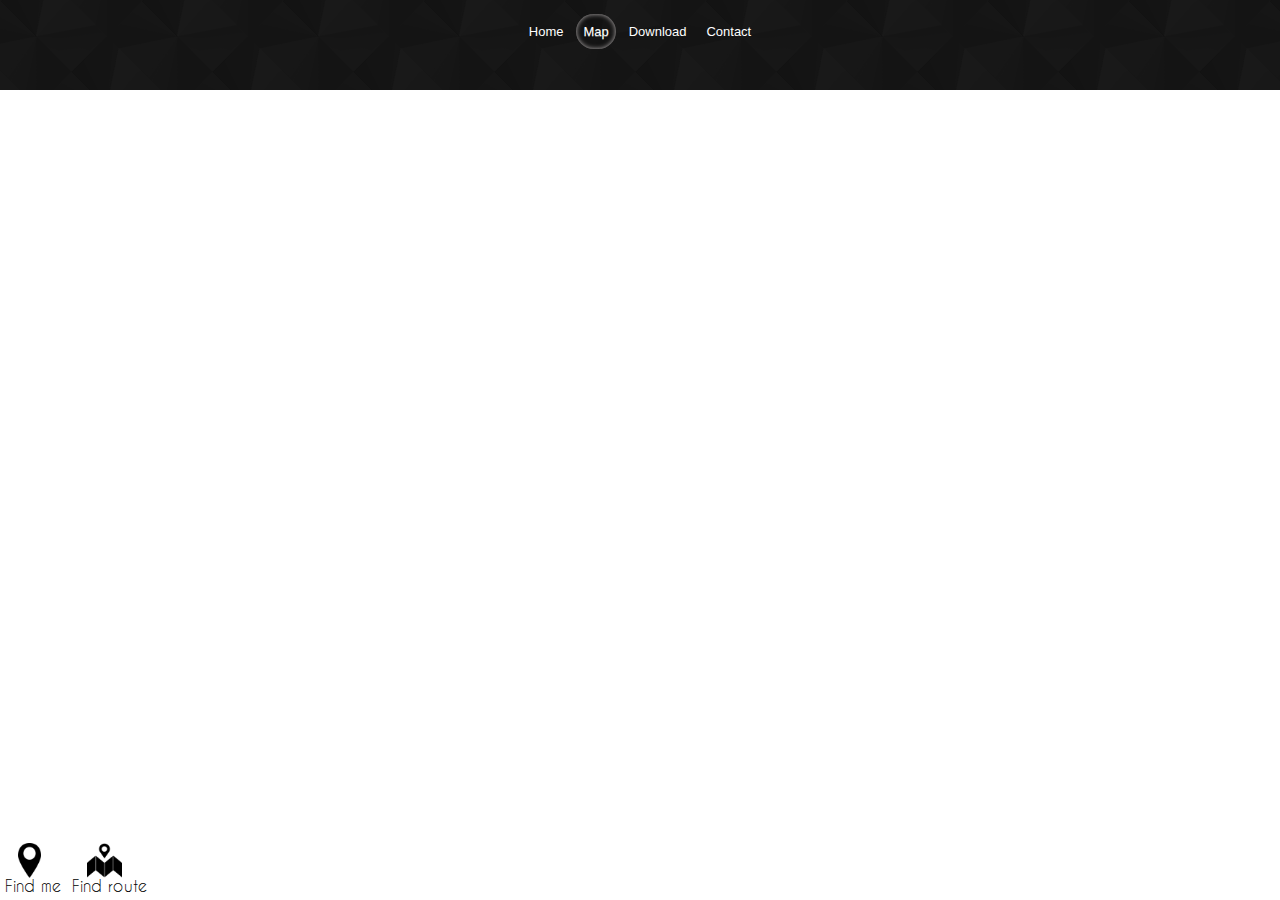
==== route.html @ 7c6821d3 "update" ====
<!DOCTYPE html>
<html>
	<head>
 		<title>Find me a route | route1</title>
		<meta http-equiv="Content-Type" content="text/html; charset=utf-8" />
		<meta name="viewport" content="width=device-width, initial-scale=1, maximum-scale=1">
		<link href="css/style.css" rel="stylesheet" type="text/css"/>
		<link rel="stylesheet" href="http://cdn.leafletjs.com/leaflet-0.7.3/leaflet.css" />
		<link rel="stylesheet" href="css/leaflet-routing-machine.css" />

  		<style>
			body {
			    padding: 0;
			    margin: 0;
			}
			html, body, #map {
			    height: 100%;
			}
			#map {
			    height: 90%;
			}
			.header {
				height: 10%
			}
			.wrap{
				padding-top: 15px;
			}
			.menu{
				padding: 5px;
			}
			menu li a:hover, .menu li.active a {

				box-shadow: inset 0px 0px 5px rgba(207, 201, 201, 0.88);
			}
			@media all and (min-width: 100px) and (max-width: 700px) {
				.header {
					height: 10%;
					min-height: 50px
				}
				.wrap{
					padding-top: 5px;
				}
				.menu{
					padding: 5px;
				}	
			}

		</style>
	</head>
	<body>
	  	<div class="header">
		 	<div class="wrap">
			 	<div class="header_top">

					<div class="menu">
					    <ul>
							<li><a href="index.html">Home</a></li>
							<li class="active"><a href="route.html">Map</a></li>
							<li><a href="#">Download</a></li>
							<li><a href="#">Contact</a></li>
							<div class="clear"></div>
						</ul>
					</div>							
		    		<div class="clear"></div>
		        </div>
		    </div>
		</div>	
		<div id="map"></div>
		<img id="getLocationButton" title="getLocation" style="position: absolute; bottom: 22px;left:18px;height:35px; z-index: 99;cursor: pointer" src="images/map-marker.png" onclick="getLocation()">
		<p style="position: absolute; bottom: 5px;left:5px; z-index: 99;">Find me</p>
		
		<img id="routeButton" title="getLocation" style="position: absolute; bottom: 22px;left:87px;height:35px; z-index: 99;cursor: pointer" src="images/map-icon.png" onclick="getRoute()">
		<p style="position: absolute; bottom: 5px;left:72px; z-index: 99;">Find route</p>
	</body>
	<script src="http://cdn.leafletjs.com/leaflet-0.7.3/leaflet.js"></script>
	<script src="http://code.jquery.com/jquery-1.11.0.min.js"></script>
	
	<script src="js/leaflet-routing-machine.min.js"></script>
<!-- 
	<script src="js/pastLocs.js"></script>

 -->
	<script type="text/javascript">
		var destination = location.hash;
		
		var destino= new L.LatLng( 42.35012852672134, -3.6893033981323238 );
		var destinolat, destinolon;
		var mylat,mylon;//user location


		var routeButton = $("#routeButton");
		var getLocationButton = $("#getLocationButton");

		var map = L.map('map');

		if (destination==="#formigal") {
			destino= new L.LatLng( 42.775103164773554, -0.359228253364563 );
			destinolat=42.775103164773554;
			destinolon=-0.359228253364563;

		};
		if (destination==="#frula") {
			destino= new L.LatLng( 41.9107301192092, -0.44824004173278803 );
			destinolat= 41.9107301192092;
			destinolon= -0.44824004173278803;
		};
		if (destination==="#burgos") {
			destino= new L.LatLng( 42.35012852672134, -3.6893033981323238 );
			destinolat= 42.35012852672134;
			destinolon= -3.6893033981323238;
		};	
		var marker = L.marker(destino).addTo(map);
		map.setView(destino, 13);

		//create base maps layers
		var osmlayer = L.tileLayer('http://{s}.tile.osm.org/{z}/{x}/{y}.png', {
		  maxZoom: 18,
		  attribution: '&copy; <a href="http://osm.org/copyright">OpenStreetMap</a> contributors'
		});
	
		var Sat = L.tileLayer( 'http://server.arcgisonline.com/ArcGIS/rest/services/World_Imagery/MapServer/tile/{z}/{y}/{x}', {
			attribution: 'Map tiles by Esri &mdash; Source: Esri, i-cubed, USDA, USGS, AEX, GeoEye, Getmapping, Aerogrid, IGN, IGP, UPR-EGP, and the GIS User Community.'
		});

		var baseLayers = {
		  "osm": osmlayer,
		  "Sat":Sat
		};

		L.control.layers(baseLayers).addTo(map);
		  osmlayer.addTo(map);
	
		// find user position
		function getLocation()  {
			var options = null;
		  	if (navigator.geolocation) {
		    	options={enableHighAccuracy: true, maximumAge: 3000, timeout: 30000};
				navigator.geolocation.getCurrentPosition(showPosition,getNoPosition,options);
		  	}
		  	else {
		  		alert("Geolocation is not supported by this browser.");
		  	}
		};


		function showPosition(position) {
			mylat = position.coords.latitude;
			mylon = position.coords.longitude;
			accu= position.coords.accuracy;
			console.log(mylat+'/'+mylon)
			var myPosition = new L.LatLng(mylat, mylon);
			//var centerlat= +lat;
			//centerlat= centerlat+0.0005
			map.setView(myPosition, 16);

			//var distance2car= getDistanceFromLatLonInKm(mylat, mylon, carlat, carlon);

			var myPosition= L.marker(myPosition).addTo(map);
			myPosition.bindPopup("You are within " + accu.round(2) + "m from here").openPopup();
			accu=accu/2;
			console.log('olakease'+' '+myPosition+' '+accu)

			//L.circle(myPosition, accu).addTo(map);
			console.log('olakease')
			//routeButton.removeClass( "hide" );
			//getLocationButton.addClass("hide");
			//texto.addClass("hide");
		}

		function getNoPosition(position) {
			//map.setView([41.3905, 2.1914], 15);
			alert("Geolocation is not supported")
		};


		// find route with leaflet-routing-machine.js
		function getRoute() {

			if (mylat == undefined) {
				getLocation();
			}
			alert('getroute from: '+mylat+'-'+mylon+'to '+destinolat+' '+destinolon)

			L.Routing.control({
			    waypoints: [
			        L.latLng(mylat,mylon),
			        L.latLng(destinolat,destinolon)
			    ]
			}).addTo(map);
	
		};

		//dist
		map.on('click', function(e) {
		    console.log("Lat, Lon : " + e.latlng.lat + ", " + e.latlng.lng)
		});
		
		Number.prototype.round = function(places) {
		 	return +(Math.round(this + "e+" + places)  + "e-" + places);
		}
		
	</script>
  

</html>
---- css/style.css ----
/*
Author: W3layout
Author URL: http://w3layouts.com
License: Creative Commons Attribution 3.0 Unported
License URL: http://creativecommons.org/licenses/by/3.0/
*/
/* reset */
html,body,div,span,applet,object,iframe,h1,h2,h3,h4,h5,h6,p,blockquote,pre,a,abbr,acronym,address,big,cite,code,del,dfn,em,img,ins,kbd,q,s,samp,small,strike,strong,sub,sup,tt,var,b,u,i,dl,dt,dd,ol,nav ul,nav li,fieldset,form,label,legend,table,caption,tbody,tfoot,thead,tr,th,td,article,aside,canvas,details,embed,figure,figcaption,footer,header,hgroup,menu,nav,output,ruby,section,summary,time,mark,audio,video{margin:0;padding:0;border:0;font-size:100%;font:inherit;vertical-align:baseline;}
article, aside, details, figcaption, figure,footer, header, hgroup, menu, nav, section {display: block;}
ol,ul{list-style:none;margin:0;padding:0;}
blockquote,q{quotes:none;}
blockquote:before,blockquote:after,q:before,q:after{content:'';content:none;}
table{border-collapse:collapse;border-spacing:0;}
/* start editing from here */
a{text-decoration:none;}
.txt-rt{text-align:right;}/* text align right */
.txt-lt{text-align:left;}/* text align left */
.txt-center{text-align:center;}/* text align center */
.float-rt{float:right;}/* float right */
.float-lt{float:left;}/* float left */
.clear{clear:both;}/* clear float */
.pos-relative{position:relative;}/* Position Relative */
.pos-absolute{position:absolute;}/* Position Absolute */
.vertical-base{	vertical-align:baseline;}/* vertical align baseline */
.vertical-top{	vertical-align:top;}/* vertical align top */
.underline{	padding-bottom:5px;	border-bottom: 1px solid #eee; margin:0 0 20px 0;}/* Add 5px bottom padding and a underline */
nav.vertical ul li{	display:block;}/* vertical menu */
nav.horizontal ul li{	display: inline-block;}/* horizontal menu */
img{max-width:100%;}
/*end reset*/
@font-face {
    font-family: 'CaviarDreams';
    src:url(../fonts/CaviarDreams.ttf) format('truetype');
}
 body{
	font-family: 'CaviarDreams';
 }
  .wrap{
	width:95%;
	margin:0 auto;
	 transition:all .2s linear;
	-moz-transition:all .2s linear;/* firefox */
	-webkit-transition:all .2s linear; /* safari and chrome */
	-o-transition:all .2s linear; /* opera */
	-ms-transition:all .2s linear;
 }
  .header{
	background:url(../images/header-bg.png);
 }
  .logo{
	text-align:center;
 }
  .menu{
	 padding-bottom:20px;
	 text-align:center;
 }
  .menu li{
	display:inline-block;
 }
  .menu li a{
	 font-size:0.8123em;
	 padding:10px 7px;
	 color:#FFF;
	 font-family:Verdana, Geneva, Arial, Helvetica, sans-serif;
 }
  .menu li a:hover,.menu li.active a{
	 background:rgba(17, 17, 17, 0.32);
	 color:#FFF;
	 text-shadow:0 1px 0 #686868;
	 border-radius: 20px;
	 box-shadow: inset 0px 0px 5px rgba(0, 0, 0, 0.34);
 } 
/*** main ****/
.content{
	background:url(../images/header-bg.png);
}
.content_top{	
	background:url(../images/bg.png);
	background-size:100% 100%;
	position:relative;
	border-radius:10px 10px 0 0;
	-webkit-border-radius:10px 10px 0 0;
	-moz-border-radius:10px 10px 0 0;
	-o-border-radius:10px 10px 0 0;
}
.content_top-left{
   text-align:center;
}
.apps_desc{
	padding:30px 15px;
}
.apps_desc h1 span{
	font-size:1.7em;
}
.apps_desc h1{
	font-size:1.1em;
	color: #FFF;
	line-height:1.6em;
}

.download{
	padding:45px 0;
	float:left;
	margin-left:2px;
}
.download a img{
	margin-bottom:15px;
}
.apps_features li:first-child{
	margin:0;
}
.apps_features li{
	background:url(../images/list-arrow2.png) no-repeat 0;
	font-size: 0.8em;
	padding:8px 24px;
	color:#96C4D6;
	font-family: verdana, arial, helvetica, sans-serif;	
	cursor:pointer;
}
.apps_features  li:hover{
	color:#FFF;
}
.available_apps{
	padding:15px 5px;
	background: #ececec;	
	background-image: linear-gradient(bottom, #D9D9D9 0%, #FFFFFF 100%);
	background-image: -o-linear-gradient(bottom, #D9D9D9 0%, #FFFFFF 100%);
	background-image: -moz-linear-gradient(bottom, #D9D9D9 0%, #FFFFFF 100%);
	background-image: -webkit-linear-gradient(bottom, #D9D9D9 0%, #FFFFFF 100%);
	background-image: -ms-linear-gradient(bottom, #D9D9D9 0%, #FFFFFF 100%);	
	background-image: -webkit-gradient(
		linear,
		left bottom,
		left top,
		color-stop(0, #D9D9D9),
		color-stop(1, #FFFFFF)
	);
	box-shadow: 1px 1px 5px #222;
}
.available_apps li:first-child{
	margin-left:0;
}
.available_apps li{
	float:left;
	margin-left:20px;
	width:14%;
}
.available_apps li p{
	font-size: 0.7em;
	padding-top:15px;
	color: #6F6F6F;
	text-align:center;
	font-family:Verdana, Geneva, Arial, Helvetica, sans-serif;
}

/**** Content bottom ****/
.wrapper{
	background:#393E43;
}
.content_bottom{
	background:#FFF;
	padding:20px;
	box-shadow:1px 3px 5px #222;
	-webkit-border-radius: 0px 0px 10px 10px;
	-moz-border-radius: 0px 0px 10px 10px;
	-o-border-radius: 0px 0px 10px 10px;
}
/*  GRID OF Content and sidebar   ============================================================================= */
.section {
	clear: both;
	padding: 0px;
	margin: 0px;
}
.group:before,
.group:after {
    content:"";
    display:table;
}
.group:after {
    clear:both;
}
.group {
    zoom:1;
}
.cont{
	display: block;
	float:left;
	margin: 1% 0 1% 0;
}
.lsidebar{
	display: block;
	float:left;
	margin: 1% 0% 1% 0;
	background: #F0F0F0;
} 	
.span_2_of_3 {
	width:100%;
}
/*  GRID OF Four   ============================================================================= */
.section {
	clear: both;
	padding: 0px;
	margin: 0px;
}
.group:before,
.group:after {
    content:"";
    display:table;
}
.group:after {
    clear:both;
}
.group {
    zoom:1;
}
.col_1_of_3{
	display: block;
	float:left;
	margin: 1% 0 1% 0;
}
.col_1_of_3:first-child { margin-left: 0; } /* all browsers except IE6 and lower */	
.features{
	width:100%;
	padding:0%; 
}
.heading  h4{
	color: #3D3D3D;
	font-size:1.1em;
	text-transform:uppercase;
	padding-top:10px;
}
.features  p {
	font-size:0.8125em;
	padding:0.5em 0;
	color:#7E7C7C;
	line-height: 1.8em;
	font-family : verdana, arial, helvetica, sans-serif;  	 
}
.service-img{
	text-align:center;
}
.sidebar{
	width:100%;
	float:left; 
	margin: 1% 0 1% 0%;
}
.phone_apps{
	padding-top:10px;
}
.phone_apps li:first-child{
	margin-left:0;
}
.phone_apps li{
	display:inline-block;
	width:57px;
	height:53px;
	background: none;
	padding: 0px;
	 margin-left:0px;	
}
.phone_apps li a{
	width:58px;
	height:53px;
	display: block;
	text-indent: -9999px;
	background:url(../images/social-icons.png);
}
.phone_apps li.facebook a{
	background-position:308px 242px;
}
.phone_apps li.twitter a{
	background-position:-14px 238px;
}
.phone_apps li.google a{
	background-position:154px 238px;
}
.phone_apps li.rss a{
	background-position:-92px 238px;
}
/******* Popular Posts ***********/
.popular-post{
	padding-top:40px;
}
.post-grid {
	padding:10px 0px;
	border-bottom: 1px solid #F0EBEB;
}
.post-grid img {
	float: left;
	width: 30%;
	border: 1px solid #EEE;
	margin-top:10px;
}
.post-grid p {
	float: right;
	width:66%;
	font-family: Arial, Helvetica, sans-serif;
	font-size: 0.8em;
	color:#444;
	line-height: 1.5em;
}
.post-grid p a{
	font-family: Arial, Helvetica, sans-serif;
	color:#00A1DA;
	line-height: 1.6em;
}
.post-grid p a:hover{
	color:#888;
}
.view-all a {
	color:#00A1DA;
	font-size:1.1em;
	font-weight:bold;
	-webkit-transition: all .5s;
	-moz-transition: all .5s;
	-o-transition: all .5s;
	-ms-transition: all .5s;
	transition: all .5s;
	float: right;
	margin-top:5px;
}
.view-all a:hover{
	color: #888;
}
.span_2_of_3  h2,
.sidebar  h3 {
	color:#888;
	margin-bottom:0.3em;
	font-size:1.8em;
}
.span_2_of_3 p,
.sidebar  p  {
	font-size:0.8125em;
	padding:0.5em 0;
	color:#7E7C7C;
	line-height: 1.8em;
	font-family : verdana, arial, helvetica, helve, sans-serif; 	
}
/*** Download Buttons ****/
.downloading{
	margin-bottom:20px;
}
.button {
	font-size: 1.1em;
	padding: 0.6em 2.5em 0.6em 0.8em;
}
.button-icon {
	position: relative;
}
.button {
	display: inline-block;
	background: #0090C5;
	color: #FFF;
	text-decoration: none;
	border-radius:5px;
	-webkit-border-radius:5px;
	-moz-border-radius:5px;
	-o-border-radius:5px;
	outline: 0;
	  -webkit-transition:all 0.2s linear;
    -moz-transition:all 0.2s linear;
    -o-transition:all 0.2s linear;
    transition:all 0.2s linear;
}
.button:hover {
	text-shadow: 0px 1px 1px #000;
	background: #10A0D5;
}
.button-icon:before {
	content: '';
	display: inline-block;
	width:30px;
	height:30px;
	background: url(../images/button-icon.png) no-repeat;
	position: absolute;
	right: 0.4em;
	top: 50%;
	margin-top: -12px;
}

/**** Footer ****/
  .footer{	
  	padding:15px 0;
    background:#393E43;
 }
 /*  GRID OF FOUR   ============================================================================= */
.section {
	clear: both;
	padding: 0px;
	margin: 0px;
}
.group:before,
.group:after {
    content:"";
    display:table;
}
.group:after {
    clear:both;
}
.group {
    zoom:1;
}
.col_1_of_4{
	display: block;
	float:left;
	margin:0%;
}
.col_1_of_4:first-child { margin-left: 0; } /* all browsers except IE6 and lower */
	
.span_1_of_4 {
	width:94%;
	padding:3%; 
}
.span_1_of_4  h3{
	color: #8ECBC9;
	font-size: 1.5em;
	padding-bottom:15px;
}
.list li{
    background:url(../images/list-arrow.png) no-repeat 2px;
	font-size: 0.8125em;
	padding:8px 20px;
	color: #DEE5ED;
	font-family: verdana, arial, helvetica, sans-serif;	
	cursor:pointer;
}
.list  li:hover{
	color:#FFF;
	text-decoration:underline;
}
.post{
   padding-bottom:10px;
 }
 .post p{
	font-size:0.8125em;
	color: #DEE5ED;
	line-height:1.6em;
	padding:3px 0;
	font-family:Arial, Helvetica, sans-serif;
}
 .post p span a{
	color:#00A1DA;
	font-size:1.1em;
	cursor:pointer;
 }
 .post p span a:hover{
 	color:#FFF;
 }
.span_1_of_4 ul.connect li a{
	background:none;
	font-size: 0.9em;
	padding:6px 0;
	color: #DEE5ED;
	font-family: verdana, arial, helvetica, sans-serif;	
	cursor:pointer;
	display:block;
}
.span_1_of_4  li:hover a{
	color:#FFF;
	text-decoration:underline;
}
  .copy_right{
	padding:15px 0;
	text-align:center;
	font-family:Verdana, Geneva, Arial, Helvetica, sans-serif;
	border-top:2px ridge #636363;
 }
  .copy_right p{
	font-size:0.8em;
	color: #DEE5ED;
 }
  .copy_right p a{
	color:#FFF;
	font-size:12px;
	text-decoration:underline;
 }
  .copy_right p a:hover{
	color:#00A1DA;
	text-decoration:none;
 }
 /**** Features *****/
.header_wrapper{
	background:url(../images/header-bg.png);
	padding-top:15px;
}
.heading_line{
	padding:20px;
	background: #ececec;	
	background-image: linear-gradient(bottom, #D9D9D9 0%, #FFFFFF 100%);
	background-image: -o-linear-gradient(bottom, #D9D9D9 0%, #FFFFFF 100%);
	background-image: -moz-linear-gradient(bottom, #D9D9D9 0%, #FFFFFF 100%);
	background-image: -webkit-linear-gradient(bottom, #D9D9D9 0%, #FFFFFF 100%);
	background-image: -ms-linear-gradient(bottom, #D9D9D9 0%, #FFFFFF 100%);	
	background-image: -webkit-gradient(
		linear,
		left bottom,
		left top,
		color-stop(0, #D9D9D9),
		color-stop(1, #FFFFFF)
	);
	box-shadow: 1px 1px 5px #222;
	border-radius:10px 10px 0 0;
	-webkit-border-radius:10px 10px 0 0;
	-moz-border-radius:10px 10px 0 0;
	-o-border-radius:10px 10px 0 0;	
}
.heading_line h2{
	font-size:1.8em;
	color: #888;
}
/** Services **/
 .services_list{
	padding: 10px 0;
}
.services h2{
	font-size:2em;
	color: #888;
	margin-bottom:10px;
}
.services_list h4{
	font-size:1.2em;
	color: #888;
	margin-bottom:5px;
}
.services_img{
	float:left;
	background: #E9E9E9;
	padding:15px 15px;
	border-radius: 50%;
	-webkit-border-radius: 50%;
	-moz-border-radius: 50%;
	-o-border-radius: 50%;
	width:35px;
	height:35px;
	box-shadow:inset 0px 0px 5px rgba(126, 123, 123, 0.19);
	-webkit-box-shadow:inset 0px 0px 5px rgba(126, 123, 123, 0.19);
	-moz-box-shadow:inset 0px 0px 5px rgba(126, 123, 123, 0.19);
	-o-box-shadow:inset 0px 0px 5px rgba(126, 123, 123, 0.19);
	-webkit-transition: all 0.5s ease-in-out;
	-moz-transition: all 0.5s ease-in-out;
	-o-transition: all 0.5s ease-in-out;
	transition: all 0.5s ease-in-out;
	cursor:pointer;
	text-align:center;
}
.services_img:hover{
	background:#FFF;
}
.services_img img{
	padding-top:2px;
}
.services_grid1{
	margin-bottom:15px;
}
.services_desc{
	float:left;
	width:68%;
    padding-left:4%; 
}
.services_desc p{
    font-size:0.8125em;
	color:#7E7C7C;
	line-height:1.8em;
	font-family:Arial, Helvetica, sans-serif;
}
.sidebar_top li{
	background:url(../images/list.png) no-repeat 0;
	font-size: 0.8125em;
	padding: 0.4em 20px;
	color:#aaa;
	font-family: verdana, arial, helvetica, sans-serif;	
	cursor:pointer;
}
.sidebar_top  li:hover{
	color:#888;
	text-decoration:underline;
}
/***** Latest comments *******/
.latest_comments{
	padding-top:20px;
}
.comments{
	padding:10px 0;
}
.latest_comments p{
	font-size: 0.8em;
	color:#444;
	font-family:Arial, Helvetica, sans-serif;
}
.latest_comments p span{
	font-weight:bold;
	color:#222;
}
.latest_comments h4{
	padding:5px 0;
}
.latest_comments h4 a{
	color:#00A1DA;
	font-family:Verdana, Geneva, Arial, Helvetica, sans-serif;
	font-size:0.8125em;
	font-style:italic;
}
.latest_comments h4 a:hover{
	text-decoration:underline;
}
/***** downloads ****/
.download_desc h3{
	color:#888;
	margin-bottom:0.3em;
	font-size:1.4em;
}
.download_desc p{
	font-size: 0.8125em;
	padding: 0.4em 0em;
	color: #AAA;
	line-height:1.8em;
	font-family: verdana, arial, helvetica, sans-serif;
}
.devices {
	margin-top:15px;
}
.devices li:first-child{
	margin:0;
}
.devices li{
	float:left;
	margin-left:24px;
	width:12%;
	cursor:pointer;
}
.devices li p{
	font-size: 0.7em;
	padding-top:15px;
	color: #6F6F6F;
	text-align:center;
	font-family:Verdana, Geneva, Arial, Helvetica, sans-serif;
}
.download_list{
	padding:20px 0
}
.download_list li a{
	background:url(../images/list-arrow.png) no-repeat 0;
	font-size:0.8123em;
	padding:6px 20px;
	color:#00A1DA;
	font-family: verdana, arial, helvetica, sans-serif;	
	text-decoration:underline;
	display:block;
}
.download_list  li:hover a{
	text-decoration:none;
}
 /*  Contact Form  ============================================================================= */
.section {
	clear: both;
	padding: 0px;
	margin: 0px;
}
.group:before,
.group:after {
    content:"";
    display:table;
}
.group:after {
    clear:both;
}
.group {
    zoom:1;
}
.col{
	display: block;
	float:left;
	margin: 1% 0 1% 0%;
}
.col:first-child{
	margin-left:0;
}	
.span_2_of_3 {
	width:100%;
	padding:0%; 
}
.span_1_of_3 {
	width:100%;
	padding:0%; 
}
.span_2_of_3  h3,
.span_1_of_3  h3 {
	color:#888;
	margin-bottom:0.3em;
	font-size:1.5em;
}
.contact-form{
	position:relative;
	padding-bottom:30px;
}
.contact-form div{
	padding:5px 0;
}
.contact-form span{
	display:block;
	font-size:0.8125em;
	color: #6F6F6F;
	padding-bottom:5px;
	font-family :verdana, arial, helvetica, helve, sans-serif;
}
.contact-form input[type="text"],.contact-form textarea{
		    padding:8px;
			display:block;
			width:93%;
			background:#fcfcfc;
			border: none;
			outline:none;
			color:#464646;
			font-size:1em;
			font-family:Arial, Helvetica, sans-serif;
			box-shadow: inset 0px 0px 3px #999;
			-webkit-box-shadow: inset 0px 0px 3px #999;
			-moz-box-shadow: inset 0px 0px 3px #999;
			-o-box-shadow: inset 0px 0px 3px #999;
			-webkit-appearance:none;
}
.contact-form textarea{
		resize:none;
		height:100px;
		resize:none;		
}
  .myButton {
    color:#FFF;
    border-width:0  0 2px 0;
    border-style:solid; 
    border-color:#178FB6;
	background: #4c4c4c;
	background: -moz-linear-gradient(top,  #4c4c4c 0%, #383838 0%, #474747 0%, #282727 0%, #292929 0%, #2c2c2c 0%, #3f3e3e 0%, #292929 51%, #1c1c1c 52%, #111111 100%, #151415 100%, #161616 100%, #151415 100%, #666666 100%, #212121 100%, #1c1c1c 100%);
	background: -webkit-gradient(linear, left top, left bottom, color-stop(0%,#4c4c4c), color-stop(0%,#383838), color-stop(0%,#474747), color-stop(0%,#282727), color-stop(0%,#292929), color-stop(0%,#2c2c2c), color-stop(0%,#3f3e3e), color-stop(51%,#292929), color-stop(52%,#1c1c1c), color-stop(100%,#111111), color-stop(100%,#151415), color-stop(100%,#161616), color-stop(100%,#151415), color-stop(100%,#666666), color-stop(100%,#212121), color-stop(100%,#1c1c1c));
	background: -webkit-linear-gradient(top,  #4c4c4c 0%,#383838 0%,#474747 0%,#282727 0%,#292929 0%,#2c2c2c 0%,#3f3e3e 0%,#292929 51%,#1c1c1c 52%,#111111 100%,#151415 100%,#161616 100%,#151415 100%,#666666 100%,#212121 100%,#1c1c1c 100%);
	background: -o-linear-gradient(top,  #4c4c4c 0%,#383838 0%,#474747 0%,#282727 0%,#292929 0%,#2c2c2c 0%,#3f3e3e 0%,#292929 51%,#1c1c1c 52%,#111111 100%,#151415 100%,#161616 100%,#151415 100%,#666666 100%,#212121 100%,#1c1c1c 100%);
	background: -ms-linear-gradient(top,  #4c4c4c 0%,#383838 0%,#474747 0%,#282727 0%,#292929 0%,#2c2c2c 0%,#3f3e3e 0%,#292929 51%,#1c1c1c 52%,#111111 100%,#151415 100%,#161616 100%,#151415 100%,#666666 100%,#212121 100%,#1c1c1c 100%);
	background: linear-gradient(to bottom,  #4c4c4c 0%,#383838 0%,#474747 0%,#282727 0%,#292929 0%,#2c2c2c 0%,#3f3e3e 0%,#292929 51%,#1c1c1c 52%,#111111 100%,#151415 100%,#161616 100%,#151415 100%,#666666 100%,#212121 100%,#1c1c1c 100%);
	filter: progid:DXImageTransform.Microsoft.gradient( startColorstr='#4c4c4c', endColorstr='#1c1c1c',GradientType=0 );
	text-shadow: 0 -1px 0 rgba(0, 0, 0, 0.25);  
	padding: 10px 20px;
	box-shadow: 0 -1px 1px rgba(0, 0, 0, 0.5) inset, 0 1px 1px #202020 inset, 1px 2px 2px -1px rgba(0, 0, 0, 0.3);   
  -moz-box-shadow: 0 -1px 1px rgba(0, 0, 0, 0.5) inset, 0 1px 1px #202020 inset, 1px 2px 2px -1px rgba(0, 0, 0, 0.3);
  -webkit-box-shadow: 0 -1px 1px rgba(0, 0, 0, 0.5) inset, 0 1px 1px #202020 inset, 1px 2px 2px -1px rgba(0, 0, 0, 0.3);  
   -moz-border-radius: 5px; -webkit-border-radius: 5px; -o-border-radius: 5px;border-radius: 5px;
   cursor:pointer;
   font-size:1em;
   font-weight:bold;
    font-family:Verdana, Geneva, Arial, Helvetica, sans-serif;
    position:absolute;
    right:0;       
    }
    .myButton:hover {
    	color:#178FB6;
        text-shadow: 0px 0px 1px #000;  
    }
    .myButton:active {
        position:relative;
        top:1px;
    }
.company_address p{
	font-size:0.8125em;
	color: #6F6F6F;
	line-height:1.6em;
	padding:3px 0;
	font-family:Arial, Helvetica, sans-serif;
}
.company_address p span{
	text-decoration:underline;
	color:#333;
	cursor:pointer;
}
.map{
	border:1px solid #C7C7C7;
	margin-bottom:10px;
}

/*Responsive Tablet*/

@media all and (min-width: 700px) and (max-width: 1400px) {

}

/*Responsive Phone*/

@media all and (min-width: 100px) and (max-width: 700px) {
}
---- css/leaflet-routing-machine.css ----
.leaflet-routing-container {
    width: 320px;
    background-color: white;
    padding-top: 4px;
    transition: margin-right 0.2s ease;
}

.leaflet-control-container .leaflet-routing-container-hide {
    margin-right: -340px;
}

.leaflet-routing-container h2 {
    font-size: 14px;
}

.leaflet-routing-container h3 {
    font-size: 12px;
    font-weight: normal;
}

.leaflet-routing-alt, .leaflet-routing-geocoders {
    padding: 6px;
    margin-top: 2px;
    margin-bottom: 6px;
    border-bottom: 1px solid #ccc;
    max-height: 320px;
    overflow-y: auto;
    transition: all 0.2s ease;
}

.leaflet-bar .leaflet-routing-alt:last-child {
    border-bottom: none;
}

.leaflet-routing-alt-minimized {
    color: #888;
    max-height: 64px;
    overflow: hidden;
    cursor: pointer;
}

.leaflet-routing-alt table {
    border-collapse: collapse;
}

.leaflet-routing-alt tr:hover {
    background-color: #eee;
    cursor: pointer;
}

.leaflet-routing-alt::-webkit-scrollbar {
    width: 8px;
}

.leaflet-routing-alt::-webkit-scrollbar-track {
    border-radius: 2px;
    background-color: #eee;
}

.leaflet-routing-alt::-webkit-scrollbar-thumb {
    border-radius: 2px;
    background-color: #888;
}

.leaflet-routing-geocoders input {
    width: 292px;
    padding: 4px;
    border: 1px solid #ccc;
}

.leaflet-routing-geocoders button {
    font: bold 18px 'Lucida Console', Monaco, monospace;
    border: 1px solid #ccc;
    border-radius: 4px;
    background-color: white;
    margin: 0 6px;
    float: right;
    cursor: pointer;
    transition: background-color 0.2s ease;
}

.leaflet-routing-geocoders button:hover {
    background-color: #eee;
}

.leaflet-routing-geocoder-result {
    position: absolute;
    max-height: 0;
    overflow: hidden;
    transition: all 0.5s ease;
}

.leaflet-routing-geocoder-result table {
    width: 100%;
    border: 1px solid #ccc;
    border-radius: 0 0 4px 4px;
    background-color: white;
    cursor: pointer;
}

.leaflet-routing-geocoder-result-open {
    max-height: 800px;
}

.leaflet-routing-geocoder-selected, .leaflet-routing-geocoder-result tr:hover {
    background-color: #eee;
}

.leaflet-routing-geocoder-no-results {
    font-style: italic;
    color: #888;
}
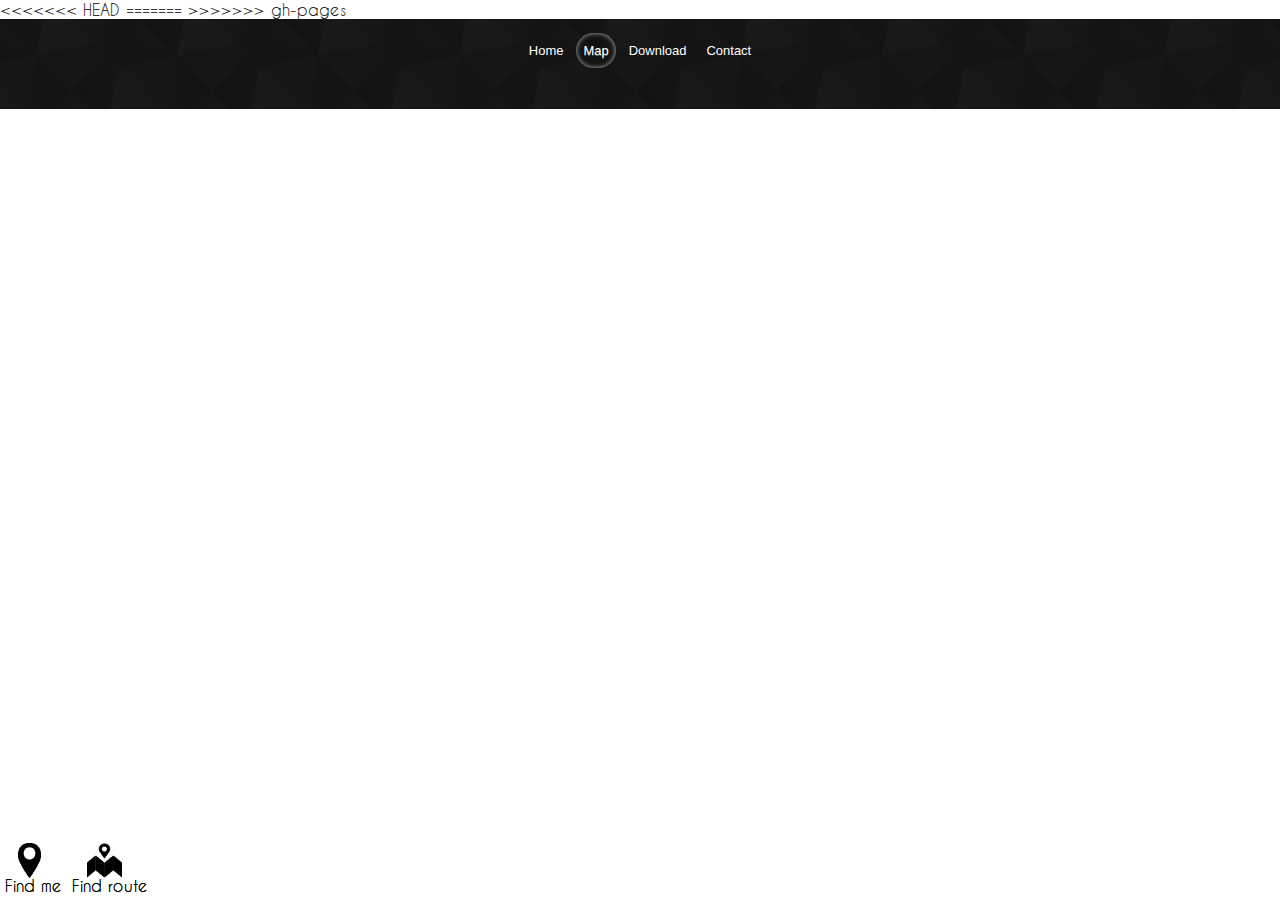
==== commit e0be0ba9: "merge gh-pages" ====
--- a/route.html
+++ b/route.html
@@ -1,13 +1,23 @@
 <!DOCTYPE html>
 <html>
 	<head>
+<<<<<<< HEAD
  		<title>Find me a route | route1</title>
+		<meta http-equiv="Content-Type" content="text/html; charset=utf-8" />
+		<meta name="viewport" content="width=device-width, initial-scale=1, maximum-scale=1">
+		<link href="css/style.css" rel="stylesheet" type="text/css"/>
+  		<link rel="stylesheet" href="http://cdn.leafletjs.com/leaflet-0.7.1/leaflet.css" />
+
+=======
+ 		<title>Find me a route</title>
 		<meta http-equiv="Content-Type" content="text/html; charset=utf-8" />
 		<meta name="viewport" content="width=device-width, initial-scale=1, maximum-scale=1">
 		<link href="css/style.css" rel="stylesheet" type="text/css"/>
 		<link rel="stylesheet" href="http://cdn.leafletjs.com/leaflet-0.7.3/leaflet.css" />
 		<link rel="stylesheet" href="css/leaflet-routing-machine.css" />
 
+		<link href='css/leaflet.fullscreen.css' rel='stylesheet' />
+>>>>>>> gh-pages
   		<style>
 			body {
 			    padding: 0;
@@ -32,6 +42,7 @@
 
 				box-shadow: inset 0px 0px 5px rgba(207, 201, 201, 0.88);
 			}
+
 			@media all and (min-width: 100px) and (max-width: 700px) {
 				.header {
 					height: 10%;
@@ -43,6 +54,14 @@
 				.menu{
 					padding: 5px;
 				}	
+				.leaflet-routing-container table{
+	   				display: none;
+				}
+				.leaflet-routing-container {
+					width: 120px;
+					position: absolute; top: 0;right:70px;
+				}
+
 			}
 
 		</style>
@@ -66,32 +85,65 @@
 		    </div>
 		</div>	
 		<div id="map"></div>
+
 		<img id="getLocationButton" title="getLocation" style="position: absolute; bottom: 22px;left:18px;height:35px; z-index: 99;cursor: pointer" src="images/map-marker.png" onclick="getLocation()">
 		<p style="position: absolute; bottom: 5px;left:5px; z-index: 99;">Find me</p>
 		
 		<img id="routeButton" title="getLocation" style="position: absolute; bottom: 22px;left:87px;height:35px; z-index: 99;cursor: pointer" src="images/map-icon.png" onclick="getRoute()">
 		<p style="position: absolute; bottom: 5px;left:72px; z-index: 99;">Find route</p>
 	</body>
+	<script src="http://cdn.leafletjs.com/leaflet-0.7.1/leaflet.js?2"></script>
+	<script src="http://code.jquery.com/jquery-1.11.0.min.js"></script>
+
+
+		<img id="getLocationButton" title="getLocation" style="position: absolute; bottom: 22px;left:18px;height:35px;cursor: pointer; z-index: 2147483648;" src="images/map-marker.png" onclick="getLocation()">
+		<p style="position: absolute; bottom: 5px;left:5px; z-index: 2147483648;">Find me</p>
+		
+		<img id="routeButton" title="getLocation" style="position: absolute; bottom: 22px;left:87px;height:35px;cursor: pointer;z-index: 2147483648;" src="images/map-icon.png" onclick="getRoute()">
+		<p style="position: absolute; bottom: 5px;left:72px;z-index: 2147483648;">Find route</p>
+
+	</body>
 	<script src="http://cdn.leafletjs.com/leaflet-0.7.3/leaflet.js"></script>
 	<script src="http://code.jquery.com/jquery-1.11.0.min.js"></script>
+	<script src='js/Leaflet.fullscreen.js'></script>
 	
 	<script src="js/leaflet-routing-machine.min.js"></script>
+
+
 <!-- 
 	<script src="js/pastLocs.js"></script>
 
  -->
 	<script type="text/javascript">
 		var destination = location.hash;
+
+		var destino= new L.LatLng( 42.35012852672134, -3.6893033981323238 );
+
 		
 		var destino= new L.LatLng( 42.35012852672134, -3.6893033981323238 );
 		var destinolat, destinolon;
 		var mylat,mylon;//user location
 
 
+
 		var routeButton = $("#routeButton");
 		var getLocationButton = $("#getLocationButton");
 
+
 		var map = L.map('map');
+
+		if (destination==="#formigal") {
+			destino= new L.LatLng( 42.775103164773554, -0.359228253364563 );
+		};
+		if (destination==="#frula") {
+			destino= new L.LatLng( 41.9107301192092, -0.44824004173278803 );
+		};
+		if (destination==="#burgos") {
+			destino= new L.LatLng( 42.35012852672134, -3.6893033981323238 );
+
+		var map = L.map('map',{
+		    fullscreenControl: true
+		});
 
 		if (destination==="#formigal") {
 			destino= new L.LatLng( 42.775103164773554, -0.359228253364563 );
@@ -108,6 +160,7 @@
 			destino= new L.LatLng( 42.35012852672134, -3.6893033981323238 );
 			destinolat= 42.35012852672134;
 			destinolon= -3.6893033981323238;
+
 		};	
 		var marker = L.marker(destino).addTo(map);
 		map.setView(destino, 13);
@@ -132,6 +185,19 @@
 	
 		// find user position
 		function getLocation()  {
+
+		  var options = null;
+		  if (navigator.geolocation) {
+		    options={enableHighAccuracy: true, maximumAge: 3000, timeout: 30000};
+			navigator.geolocation.getCurrentPosition(showPosition,getNoPosition,options);
+		  }
+		  else {
+		  	alert("Geolocation is not supported by this browser.");
+		  }
+		};
+
+		var mylat,mylon;//user location
+
 			var options = null;
 		  	if (navigator.geolocation) {
 		    	options={enableHighAccuracy: true, maximumAge: 3000, timeout: 30000};
@@ -143,17 +209,34 @@
 		};
 
 
+
 		function showPosition(position) {
 			mylat = position.coords.latitude;
 			mylon = position.coords.longitude;
 			accu= position.coords.accuracy;
+
+			var myPosition = new L.LatLng(mylat, mylon);
+			var centerlat= +lat;
+			centerlat= centerlat+0.0005
+			map.setView([centerlat,lon], 16);
+
+			var distance2car= getDistanceFromLatLonInKm(mylat, mylon, carlat, carlon);
+
+			L.marker(myPosition).addTo(map)
+			.bindPopup("You are within " + distance2car.round(2) + " km from your car").openPopup();
+
+			L.circle(myPosition, accu).addTo(map);
+			routeButton.removeClass( "hide" );
+			getLocationButton.addClass("hide");
+			texto.addClass("hide");
+		}
+
+		function getNoPosition(position) {
+			//map.setView([41.3905, 2.1914], 15);
 			console.log(mylat+'/'+mylon)
 			var myPosition = new L.LatLng(mylat, mylon);
-			//var centerlat= +lat;
-			//centerlat= centerlat+0.0005
+	
 			map.setView(myPosition, 16);
-
-			//var distance2car= getDistanceFromLatLonInKm(mylat, mylon, carlat, carlon);
 
 			var myPosition= L.marker(myPosition).addTo(map);
 			myPosition.bindPopup("You are within " + accu.round(2) + "m from here").openPopup();
@@ -161,29 +244,30 @@
 			console.log('olakease'+' '+myPosition+' '+accu)
 
 			//L.circle(myPosition, accu).addTo(map);
-			console.log('olakease')
-			//routeButton.removeClass( "hide" );
-			//getLocationButton.addClass("hide");
-			//texto.addClass("hide");
+
 		}
 
 		function getNoPosition(position) {
-			//map.setView([41.3905, 2.1914], 15);
 			alert("Geolocation is not supported")
 		};
-
 
 		// find route with leaflet-routing-machine.js
 		function getRoute() {
-
 			if (mylat == undefined) {
 				getLocation();
 			}
-			alert('getroute from: '+mylat+'-'+mylon+'to '+destinolat+' '+destinolon)
+			map.closePopup();
+			if (mylat == undefined) {
+				getLocation();
+			};
 
 			L.Routing.control({
 			    waypoints: [
 			        L.latLng(mylat,mylon),
+			        L.latLng(carlat,carlon)
+			    ]
+			}).addTo(map);
+		};
 			        L.latLng(destinolat,destinolon)
 			    ]
 			}).addTo(map);
--- a/css/leaflet.fullscreen.css
+++ b/css/leaflet.fullscreen.css
@@ -0,0 +1,34 @@
+.leaflet-control-fullscreen a {
+  background:#fff url(fullscreen.png) no-repeat 0 0;
+  background-size:26px 52px;
+  }
+  .leaflet-touch .leaflet-control-fullscreen a {
+    background-position: 2px 2px;
+    }
+  .leaflet-fullscreen-on .leaflet-control-fullscreen a {
+    background-position:0 -26px;
+    }
+  .leaflet-touch.leaflet-fullscreen-on .leaflet-control-fullscreen a {
+    background-position: 2px -24px;
+    }
+
+.leaflet-container:-webkit-full-screen {
+  width:100%!important;
+  height:100%!important;
+  }
+.leaflet-pseudo-fullscreen {
+  position:fixed!important;
+  width:100%!important;
+  height:100%!important;
+  top:0!important;
+  left:0!important;
+  z-index:99999;
+  }
+
+@media
+  (-webkit-min-device-pixel-ratio:2),
+  (min-resolution:192dpi) {
+    .leaflet-control-fullscreen a {
+      background-image:url(fullscreen@2x.png);
+    }
+  }
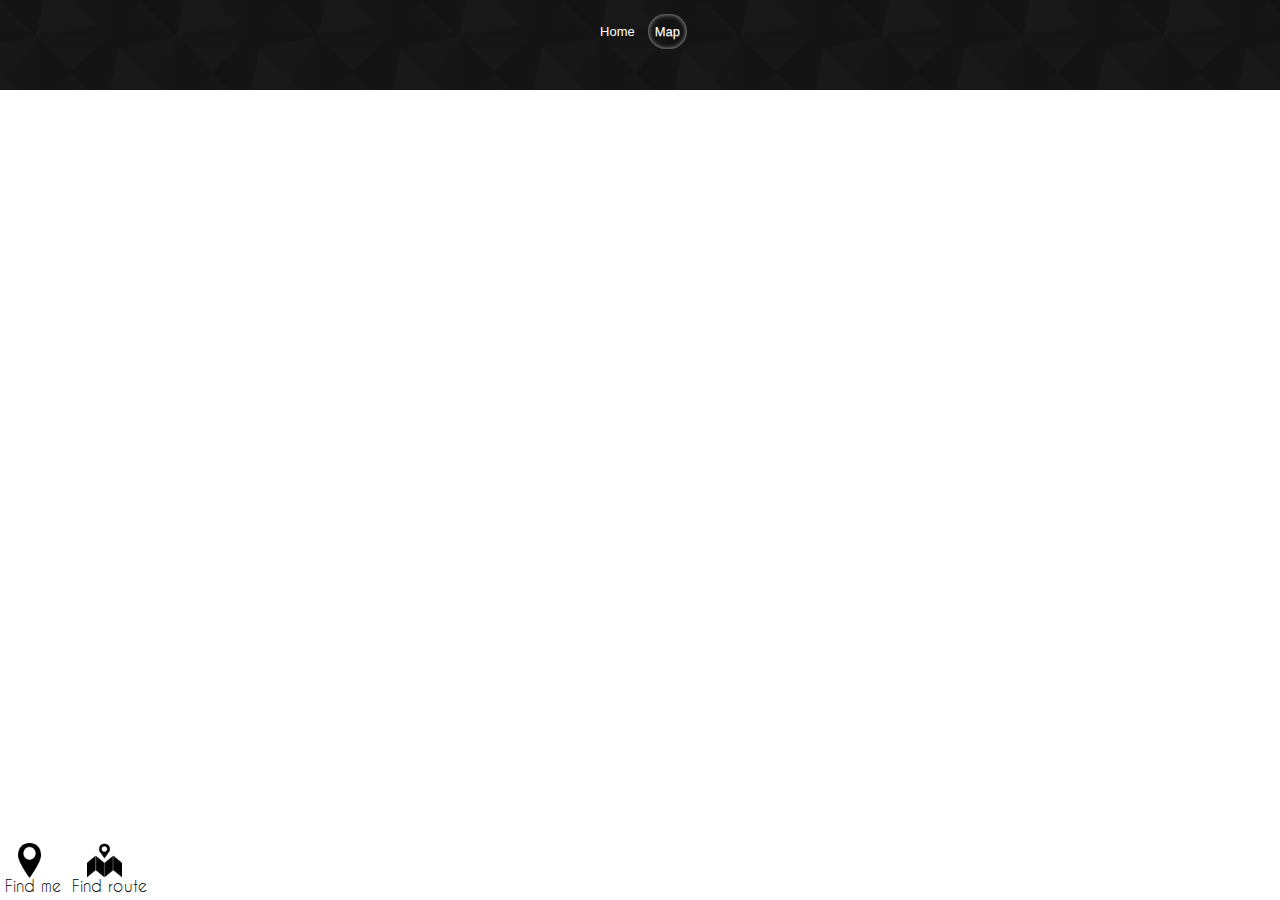
==== commit aa7764ed: "Merge branch 'master' into gh-pages" ====
--- a/route.html
+++ b/route.html
@@ -1,14 +1,6 @@
 <!DOCTYPE html>
 <html>
 	<head>
-<<<<<<< HEAD
- 		<title>Find me a route | route1</title>
-		<meta http-equiv="Content-Type" content="text/html; charset=utf-8" />
-		<meta name="viewport" content="width=device-width, initial-scale=1, maximum-scale=1">
-		<link href="css/style.css" rel="stylesheet" type="text/css"/>
-  		<link rel="stylesheet" href="http://cdn.leafletjs.com/leaflet-0.7.1/leaflet.css" />
-
-=======
  		<title>Find me a route</title>
 		<meta http-equiv="Content-Type" content="text/html; charset=utf-8" />
 		<meta name="viewport" content="width=device-width, initial-scale=1, maximum-scale=1">
@@ -17,7 +9,6 @@
 		<link rel="stylesheet" href="css/leaflet-routing-machine.css" />
 
 		<link href='css/leaflet.fullscreen.css' rel='stylesheet' />
->>>>>>> gh-pages
   		<style>
 			body {
 			    padding: 0;
@@ -63,7 +54,6 @@
 				}
 
 			}
-
 		</style>
 	</head>
 	<body>
@@ -75,8 +65,6 @@
 					    <ul>
 							<li><a href="index.html">Home</a></li>
 							<li class="active"><a href="route.html">Map</a></li>
-							<li><a href="#">Download</a></li>
-							<li><a href="#">Contact</a></li>
 							<div class="clear"></div>
 						</ul>
 					</div>							
@@ -86,16 +74,6 @@
 		</div>	
 		<div id="map"></div>
 
-		<img id="getLocationButton" title="getLocation" style="position: absolute; bottom: 22px;left:18px;height:35px; z-index: 99;cursor: pointer" src="images/map-marker.png" onclick="getLocation()">
-		<p style="position: absolute; bottom: 5px;left:5px; z-index: 99;">Find me</p>
-		
-		<img id="routeButton" title="getLocation" style="position: absolute; bottom: 22px;left:87px;height:35px; z-index: 99;cursor: pointer" src="images/map-icon.png" onclick="getRoute()">
-		<p style="position: absolute; bottom: 5px;left:72px; z-index: 99;">Find route</p>
-	</body>
-	<script src="http://cdn.leafletjs.com/leaflet-0.7.1/leaflet.js?2"></script>
-	<script src="http://code.jquery.com/jquery-1.11.0.min.js"></script>
-
-
 		<img id="getLocationButton" title="getLocation" style="position: absolute; bottom: 22px;left:18px;height:35px;cursor: pointer; z-index: 2147483648;" src="images/map-marker.png" onclick="getLocation()">
 		<p style="position: absolute; bottom: 5px;left:5px; z-index: 2147483648;">Find me</p>
 		
@@ -109,37 +87,20 @@
 	
 	<script src="js/leaflet-routing-machine.min.js"></script>
 
-
 <!-- 
 	<script src="js/pastLocs.js"></script>
 
  -->
 	<script type="text/javascript">
 		var destination = location.hash;
-
-		var destino= new L.LatLng( 42.35012852672134, -3.6893033981323238 );
-
 		
 		var destino= new L.LatLng( 42.35012852672134, -3.6893033981323238 );
 		var destinolat, destinolon;
 		var mylat,mylon;//user location
 
 
-
 		var routeButton = $("#routeButton");
 		var getLocationButton = $("#getLocationButton");
-
-
-		var map = L.map('map');
-
-		if (destination==="#formigal") {
-			destino= new L.LatLng( 42.775103164773554, -0.359228253364563 );
-		};
-		if (destination==="#frula") {
-			destino= new L.LatLng( 41.9107301192092, -0.44824004173278803 );
-		};
-		if (destination==="#burgos") {
-			destino= new L.LatLng( 42.35012852672134, -3.6893033981323238 );
 
 		var map = L.map('map',{
 		    fullscreenControl: true
@@ -160,7 +121,12 @@
 			destino= new L.LatLng( 42.35012852672134, -3.6893033981323238 );
 			destinolat= 42.35012852672134;
 			destinolon= -3.6893033981323238;
-
+		};	
+
+		if (destination === "#cangasHotel") {
+			destino = new L.LatLng( 43.34847480099519, -5.089614987373352 );  
+			destinolat = 43.34847480099519;
+			destinolon = -5.089614987373352;
 		};	
 		var marker = L.marker(destino).addTo(map);
 		map.setView(destino, 13);
@@ -185,22 +151,9 @@
 	
 		// find user position
 		function getLocation()  {
-
-		  var options = null;
-		  if (navigator.geolocation) {
-		    options={enableHighAccuracy: true, maximumAge: 3000, timeout: 30000};
-			navigator.geolocation.getCurrentPosition(showPosition,getNoPosition,options);
-		  }
-		  else {
-		  	alert("Geolocation is not supported by this browser.");
-		  }
-		};
-
-		var mylat,mylon;//user location
-
 			var options = null;
 		  	if (navigator.geolocation) {
-		    	options={enableHighAccuracy: true, maximumAge: 3000, timeout: 30000};
+		    	options = {enableHighAccuracy: true, maximumAge: 3000, timeout: 30000};
 				navigator.geolocation.getCurrentPosition(showPosition,getNoPosition,options);
 		  	}
 		  	else {
@@ -209,30 +162,10 @@
 		};
 
 
-
 		function showPosition(position) {
 			mylat = position.coords.latitude;
 			mylon = position.coords.longitude;
 			accu= position.coords.accuracy;
-
-			var myPosition = new L.LatLng(mylat, mylon);
-			var centerlat= +lat;
-			centerlat= centerlat+0.0005
-			map.setView([centerlat,lon], 16);
-
-			var distance2car= getDistanceFromLatLonInKm(mylat, mylon, carlat, carlon);
-
-			L.marker(myPosition).addTo(map)
-			.bindPopup("You are within " + distance2car.round(2) + " km from your car").openPopup();
-
-			L.circle(myPosition, accu).addTo(map);
-			routeButton.removeClass( "hide" );
-			getLocationButton.addClass("hide");
-			texto.addClass("hide");
-		}
-
-		function getNoPosition(position) {
-			//map.setView([41.3905, 2.1914], 15);
 			console.log(mylat+'/'+mylon)
 			var myPosition = new L.LatLng(mylat, mylon);
 	
@@ -253,9 +186,6 @@
 
 		// find route with leaflet-routing-machine.js
 		function getRoute() {
-			if (mylat == undefined) {
-				getLocation();
-			}
 			map.closePopup();
 			if (mylat == undefined) {
 				getLocation();
@@ -264,10 +194,6 @@
 			L.Routing.control({
 			    waypoints: [
 			        L.latLng(mylat,mylon),
-			        L.latLng(carlat,carlon)
-			    ]
-			}).addTo(map);
-		};
 			        L.latLng(destinolat,destinolon)
 			    ]
 			}).addTo(map);
